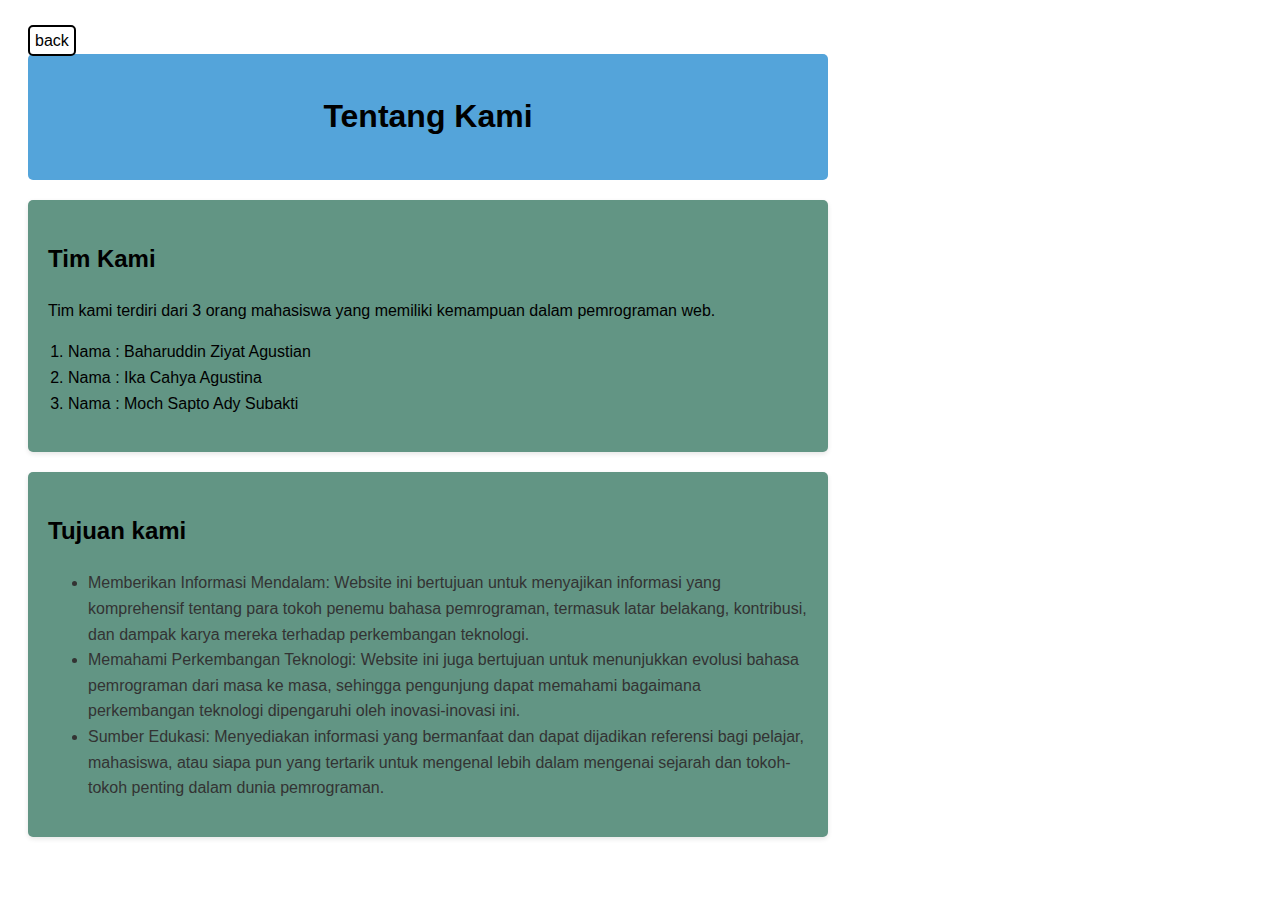
==== About.html @ 825bf471 "update" ====
<!DOCTYPE html>
<html lang="id">
<head>
    <meta charset="UTF-8">
    <meta name="viewport" content="width=device-width, initial-scale=1.0">
    <title>Tentang Kami</title>
    <style>
        body {
            font-family: Arial, sans-serif;
            line-height: 1.6;
            color: #333;
            max-width: 800px;
            padding: 20px;
            background-color: #ffffff;

        }
        header {
            background-color: #54a4da;
            color: #fff;
            text-align: center;
            padding: 1rem;
            border-radius: 5px;
        }
        h1, h2, p {
            color: black;
        }
        section {
            background-color: #629584;
            margin: 20px 0;
            padding: 20px;
            border-radius: 5px;
            box-shadow: 0 2px 5px rgba(0,0,0,0.1);
        }
        ol {
            color: #000;
            padding-left: 20px;
        } 
        a {
            border: 2px solid #000; 
            padding: 5px; 
            text-decoration: none; 
            color: black; 
            border-radius: 5px; 
             
        }
        a:hover {
        background-color: #f0f0f0; 
        }
        

    </style>

<a href="index.html">back</a>
</head>
<body>
    <header>
        <h1>Tentang Kami</h1>
    </header>
    
    <main>
        <section>
            <h2>Tim Kami</h2>
            <p>Tim kami terdiri dari 3 orang mahasiswa yang memiliki kemampuan dalam pemrograman web.</p>
            <ol>
                <li>Nama : Baharuddin Ziyat Agustian</li>
                <li>Nama : Ika Cahya Agustina</li>
                <li>Nama : Moch Sapto Ady Subakti</li>
            </ol>
        </section>
        <section>
            <h2>Tujuan kami</h2>
            <ul>
                <li>Memberikan Informasi Mendalam: Website ini bertujuan untuk menyajikan informasi yang komprehensif tentang para tokoh penemu bahasa pemrograman, termasuk latar belakang, kontribusi, dan dampak karya mereka terhadap perkembangan teknologi.</li>
                <li>Memahami Perkembangan Teknologi: Website ini juga bertujuan untuk menunjukkan evolusi bahasa pemrograman dari masa ke masa, sehingga pengunjung dapat memahami bagaimana perkembangan teknologi dipengaruhi oleh inovasi-inovasi ini.</li>
                <li>Sumber Edukasi: Menyediakan informasi yang bermanfaat dan dapat dijadikan referensi bagi pelajar, mahasiswa, atau siapa pun yang tertarik untuk mengenal lebih dalam mengenai sejarah dan tokoh-tokoh penting dalam dunia pemrograman.</li>
            </ul>
        </section>
        
    </main>

</body>
</html>
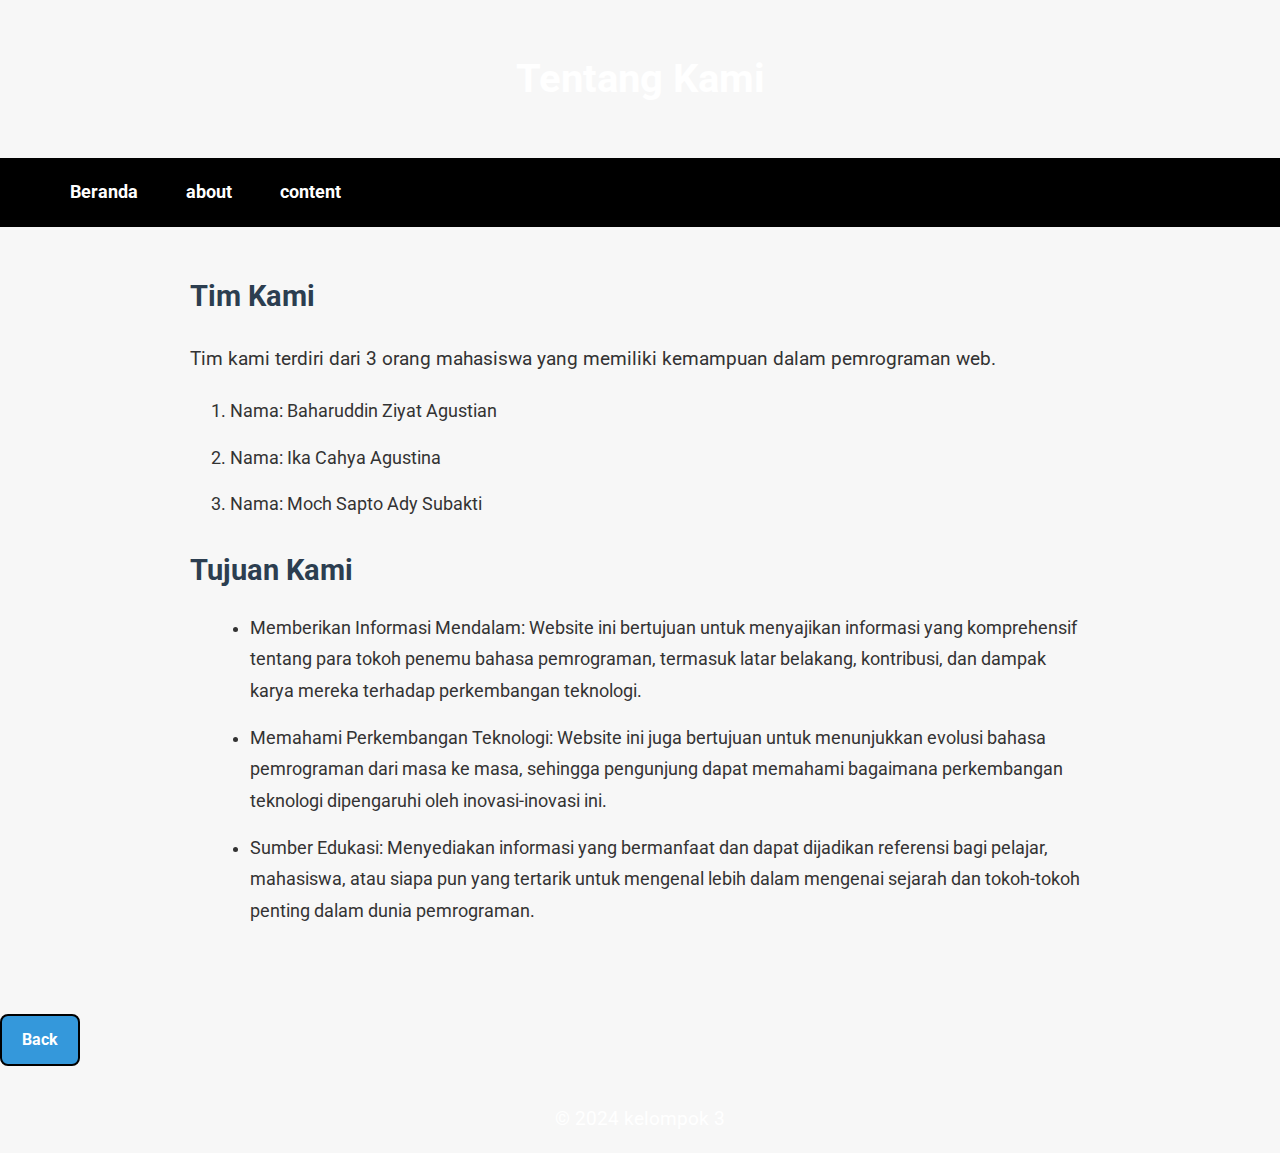
==== commit 818d13a5: "About.html" ====
--- a/About.html
+++ b/About.html
@@ -4,79 +4,165 @@
     <meta charset="UTF-8">
     <meta name="viewport" content="width=device-width, initial-scale=1.0">
     <title>Tentang Kami</title>
+    <link rel="stylesheet" href="style.css">
+    <link href="https://fonts.googleapis.com/css2?family=Roboto:wght@400;700&display=swap" rel="stylesheet">
     <style>
-        body {
-            font-family: Arial, sans-serif;
-            line-height: 1.6;
-            color: #333;
-            max-width: 800px;
-            padding: 20px;
-            background-color: #ffffff;
+      
+body {
+        font-family: 'Roboto', sans-serif;
+        line-height: 1.8;
+        color: #333;
+        padding: 0;
+        background-color: #f7f7f7;
+    }
 
-        }
-        header {
-            background-color: #54a4da;
-            color: #fff;
-            text-align: center;
-            padding: 1rem;
-            border-radius: 5px;
-        }
-        h1, h2, p {
-            color: black;
-        }
-        section {
-            background-color: #629584;
-            margin: 20px 0;
-            padding: 20px;
-            border-radius: 5px;
-            box-shadow: 0 2px 5px rgba(0,0,0,0.1);
-        }
-        ol {
-            color: #000;
-            padding-left: 20px;
-        } 
-        a {
-            border: 2px solid #000; 
-            padding: 5px; 
-            text-decoration: none; 
-            color: black; 
-            border-radius: 5px; 
-             
-        }
-        a:hover {
-        background-color: #f0f0f0; 
-        }
-        
+    header, footer {
+        width: 100vw; 
+        left: 0;
+        right: 0;
+        margin: 0;
+        background-image: url(Assets/header1.jpeg);
+        color: white;
+        text-align: center;
+        padding: 1em 0;
+    }
 
+    h1 {
+        font-size: 2.5rem;
+        font-weight: bold;
+    }
+
+    p {
+        font-size: 1.2rem;
+    }
+
+    main {
+        max-width: 900px;
+        margin: 0 auto;
+        padding: 20px;
+        margin-bottom: 30px;
+    }
+
+    .introduction, .call-to-action {
+        background-color: #ffffff;
+        padding: 20px;
+        border-radius: 10px;
+        margin-bottom: 20px;
+        box-shadow: 0 3px 6px hsla(0, 0%, 100%, 0.149);
+    }
+
+    h2 {
+        color: #2c3e50;
+        font-size: 1.8rem;
+        margin-bottom: 10px;
+    }
+
+    ul {
+        list-style-type: disc;
+        margin-left: 20px;
+    }
+
+    li {
+        margin-bottom: 15px;
+        font-size: 1.1rem;
+    }
+
+    a {
+        color: #2980b9;
+        text-decoration: none;
+        font-weight: bold;
+    }
+
+    a:hover {
+        text-decoration: underline;
+    }
+
+    .back-button {
+        display: inline-block;
+        margin: 20px 0;
+        padding: 10px 20px;
+        background-color: #3498db;
+        color: white;
+        text-decoration: none;
+        border-radius: 8px;
+        font-weight: bold;
+        transition: background-color 0.3s ease;
+    }
+
+    .back-button:hover {
+        background-color: #2980b9;
+        cursor: pointer;
+    }
+
+    footer p {
+        margin: 0;
+    }
+
+    nav {
+    border: 3px solid #000000;
+}
+
+
+nav {
+    background-color: #000000;
+    
+}
+
+nav ul {
+    list-style-type: none;
+    padding: 2S0;
+}
+
+nav ul li {
+    display: inline;
+    margin-right: 30px;
+}
+
+nav ul li a {
+    color: #ffffff;
+    text-decoration: none;
+}
     </style>
-
-<a href="index.html">back</a>
 </head>
 <body>
+
     <header>
         <h1>Tentang Kami</h1>
     </header>
-    
+    <nav>
+        <ul>
+            <li><a href="beranda.html">Beranda</a></li>
+            <li><a href="About.html">about</a></li>
+            <li><a href="index.html">content</a></li>
+        </ul>
+    </nav>
+
     <main>
         <section>
             <h2>Tim Kami</h2>
             <p>Tim kami terdiri dari 3 orang mahasiswa yang memiliki kemampuan dalam pemrograman web.</p>
             <ol>
-                <li>Nama : Baharuddin Ziyat Agustian</li>
-                <li>Nama : Ika Cahya Agustina</li>
-                <li>Nama : Moch Sapto Ady Subakti</li>
+                <li>Nama: Baharuddin Ziyat Agustian</li>
+                <li>Nama: Ika Cahya Agustina</li>
+                <li>Nama: Moch Sapto Ady Subakti</li>
             </ol>
         </section>
+
         <section>
-            <h2>Tujuan kami</h2>
+            <h2>Tujuan Kami</h2>
             <ul>
                 <li>Memberikan Informasi Mendalam: Website ini bertujuan untuk menyajikan informasi yang komprehensif tentang para tokoh penemu bahasa pemrograman, termasuk latar belakang, kontribusi, dan dampak karya mereka terhadap perkembangan teknologi.</li>
                 <li>Memahami Perkembangan Teknologi: Website ini juga bertujuan untuk menunjukkan evolusi bahasa pemrograman dari masa ke masa, sehingga pengunjung dapat memahami bagaimana perkembangan teknologi dipengaruhi oleh inovasi-inovasi ini.</li>
                 <li>Sumber Edukasi: Menyediakan informasi yang bermanfaat dan dapat dijadikan referensi bagi pelajar, mahasiswa, atau siapa pun yang tertarik untuk mengenal lebih dalam mengenai sejarah dan tokoh-tokoh penting dalam dunia pemrograman.</li>
             </ul>
         </section>
-        
     </main>
+
+    <a href="index.html" class="back-button">Back</a>
+
+    <footer>
+        <p>&copy; 2024 kelompok 3</p>
+    </footer>
 
 </body>
 </html>
--- a/style.css
+++ b/style.css
@@ -0,0 +1,119 @@
+body {
+    font-family: Arial, sans-serif;
+    margin: 0;
+    padding: 0;
+}
+body{
+    background-color: #ffffff;
+}
+.biography-container {
+    
+    display: grid;
+    grid-template-columns: repeat(3, 1fr);
+    grid-gap: 20px;
+    padding: 50px;
+}
+
+.biography-card img {
+    transition: transform 0.s ease, opacity 0.2s ease;
+    }
+    
+.biography-card img:hover {
+    transform: scale(1.1);
+    opacity: 0.8;
+    }
+
+.biography-card {
+    background-color: #629584;
+    margin: 20px;
+    width: 200px;
+    height: 300px;
+    border-radius: 10px;
+    padding: 10px;
+    cursor: pointer;
+}
+
+.biography-card img {
+    width: 100%;
+    height: 150px;
+    object-fit: cover;
+    border-radius: 10px 10px 0 0;
+}
+
+.biography-card h2 {
+    margin-top: 0;
+    text-align: center;
+}
+
+.biography-detail {
+    background-color: #D3EE98;
+    display: none;
+    padding: 20px;
+    border: 1px solid #ffffff;
+    border-radius: 10px;
+    width: 50%;
+    margin: 40px auto;
+}
+
+.biography-detail h2 {
+    margin-top: 0;
+}
+
+a {
+    border: 2px solid #000; 
+    padding: 5px; 
+    text-decoration: none; 
+    color: black; 
+    border-radius: 5px; 
+  }
+  
+  a:hover {
+    background-color: #387478; 
+  }
+
+  .button {
+    display: inline-block;
+    background-color: #B7B7B7;
+    border: 2px solid #ffffff;
+    text-decoration: none;
+    color: black;
+    text-align: center; 
+  }
+
+  .navbar {
+    position: fixed;
+    top: 0;
+    left: 0;
+    width: 100%;
+    background-color: #333;
+    color: white;
+    display: flex;
+    justify-content: space-between;
+    align-items: center;
+    padding: 10px 20px;
+    z-index: 1000;
+}
+
+.navbrand {
+    font-size: 1.5em;
+    font-weight: bold;
+    color: white;
+}
+
+.nav-links {
+    max-width: 1200px;
+    list-style-type: none;
+    display: flex;
+}
+
+.nav-links li {
+    margin-right: 3rem;
+    width: 10%;
+    margin-left: 20px;
+}
+
+.nav-links a {
+    color: white;
+    text-decoration: none;
+    font-size: 1em;
+}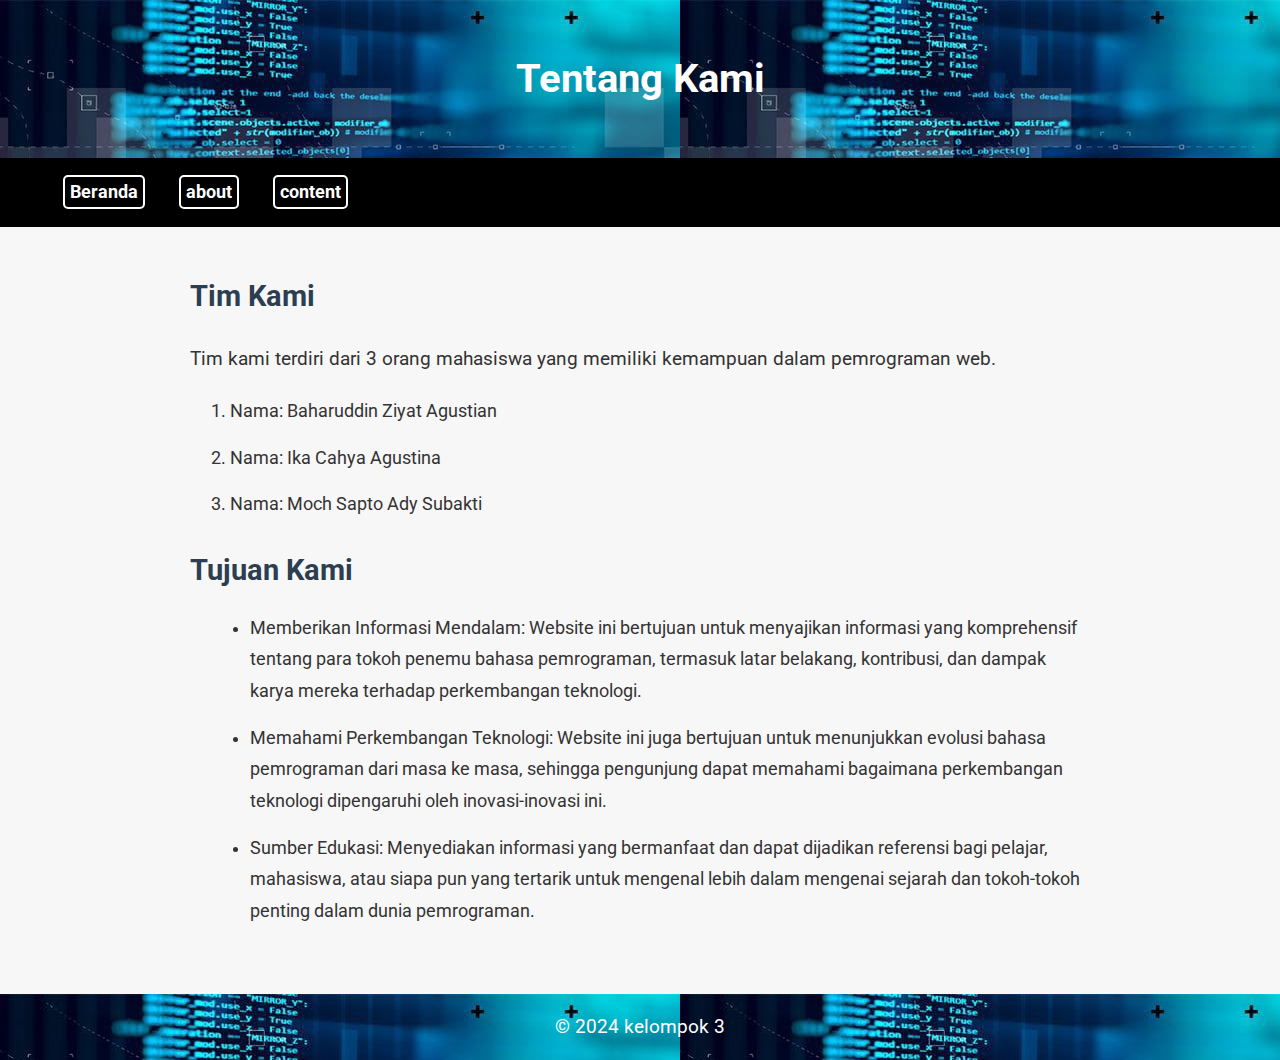
==== commit d9022236: "Update About.html" ====
--- a/About.html
+++ b/About.html
@@ -8,7 +8,7 @@
     <link href="https://fonts.googleapis.com/css2?family=Roboto:wght@400;700&display=swap" rel="stylesheet">
     <style>
       
-body {
+    body {
         font-family: 'Roboto', sans-serif;
         line-height: 1.8;
         color: #333;
@@ -99,29 +99,27 @@
     }
 
     nav {
-    border: 3px solid #000000;
-}
+        border: 3px solid #000000;
+    }
+        
+    nav {
+        background-color: #000000;
+    }
 
+    nav ul {
+        list-style-type: none;
+        padding: 2S0;
+    }
 
-nav {
-    background-color: #000000;
-    
-}
+    nav ul li {
+        display: inline;
+        margin-right: 30px;
+    }
 
-nav ul {
-    list-style-type: none;
-    padding: 2S0;
-}
-
-nav ul li {
-    display: inline;
-    margin-right: 30px;
-}
-
-nav ul li a {
-    color: #ffffff;
-    text-decoration: none;
-}
+    nav ul li a {
+        color: #ffffff;
+        text-decoration: none;
+    }
     </style>
 </head>
 <body>
@@ -158,8 +156,6 @@
         </section>
     </main>
 
-    <a href="index.html" class="back-button">Back</a>
-
     <footer>
         <p>&copy; 2024 kelompok 3</p>
     </footer>
--- a/style.css
+++ b/style.css
@@ -1,11 +1,53 @@
 body {
-    font-family: Arial, sans-serif;
+    font-family: 'Roboto', sans-serif;
     margin: 0;
     padding: 0;
 }
 body{
     background-color: #ffffff;
 }
+
+header {
+    background-image: url(Assets/header1.jpeg);
+    color: white;
+    text-align: center;
+    padding: 1em 0;
+    
+}
+
+footer {
+    text-align: center;
+    padding: 10px 0;
+    background-image: url(Assets/header1.jpeg);
+    color: white;
+}
+
+
+nav {
+    border: 3px solid #ffffff;
+}
+
+
+nav {
+    background-color: #000000;
+    
+}
+
+nav ul {
+    list-style-type: none;
+    padding: 2S0;
+}
+
+nav ul li {
+    display: inline;
+    margin-right: 30px;
+}
+
+nav ul li a {
+    color: #ffffff;
+    text-decoration: none;
+}
+
 .biography-container {
     
     display: grid;
@@ -24,7 +66,7 @@
     }
 
 .biography-card {
-    background-color: #629584;
+    background-color: #084f7e;
     margin: 20px;
     width: 200px;
     height: 300px;
@@ -60,7 +102,7 @@
 }
 
 a {
-    border: 2px solid #000; 
+    border: 2px solid #ffffff; 
     padding: 5px; 
     text-decoration: none; 
     color: black; 
@@ -68,7 +110,7 @@
   }
   
   a:hover {
-    background-color: #387478; 
+    background-color: #084f7e; 
   }
 
   .button {
@@ -116,4 +158,5 @@
     color: white;
     text-decoration: none;
     font-size: 1em;
-}+}
+
